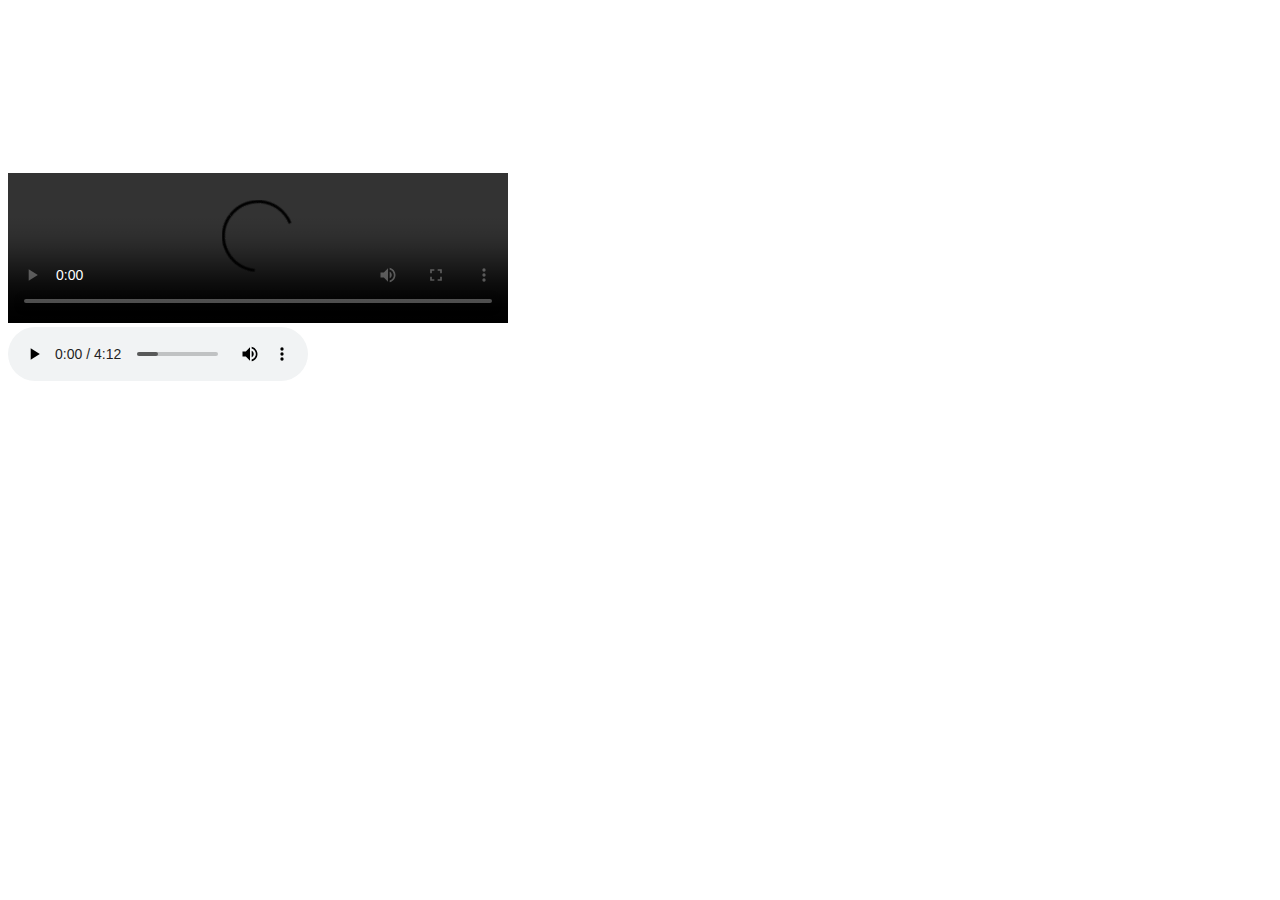
==== index.html @ 12c2efc5 "Learning html5" ====
<!DOCTYPE html>
<html lang="en">
<head>
    <meta charset="UTF-8">
    <meta name="viewport" content="width=device-width, initial-scale=1.0">
    <title>audio video"></title>     
</head>
<body>
    <video controls width="500px" src="assets/media/weather.video.mp4"></video>
    <iframe width="560" height="315" src="https://www.youtube.com/embed/mU6anWqZJcc" title="YouTube video player" frameborder="0" allow="accelerometer; autoplay; clipboard-write; encrypted-media; gyroscope; picture-in-picture; web-share" allowfullscreen></iframe>
    <audio controls src="assets/media/weather.mp3"></audio>
    
    
</body>
</html>
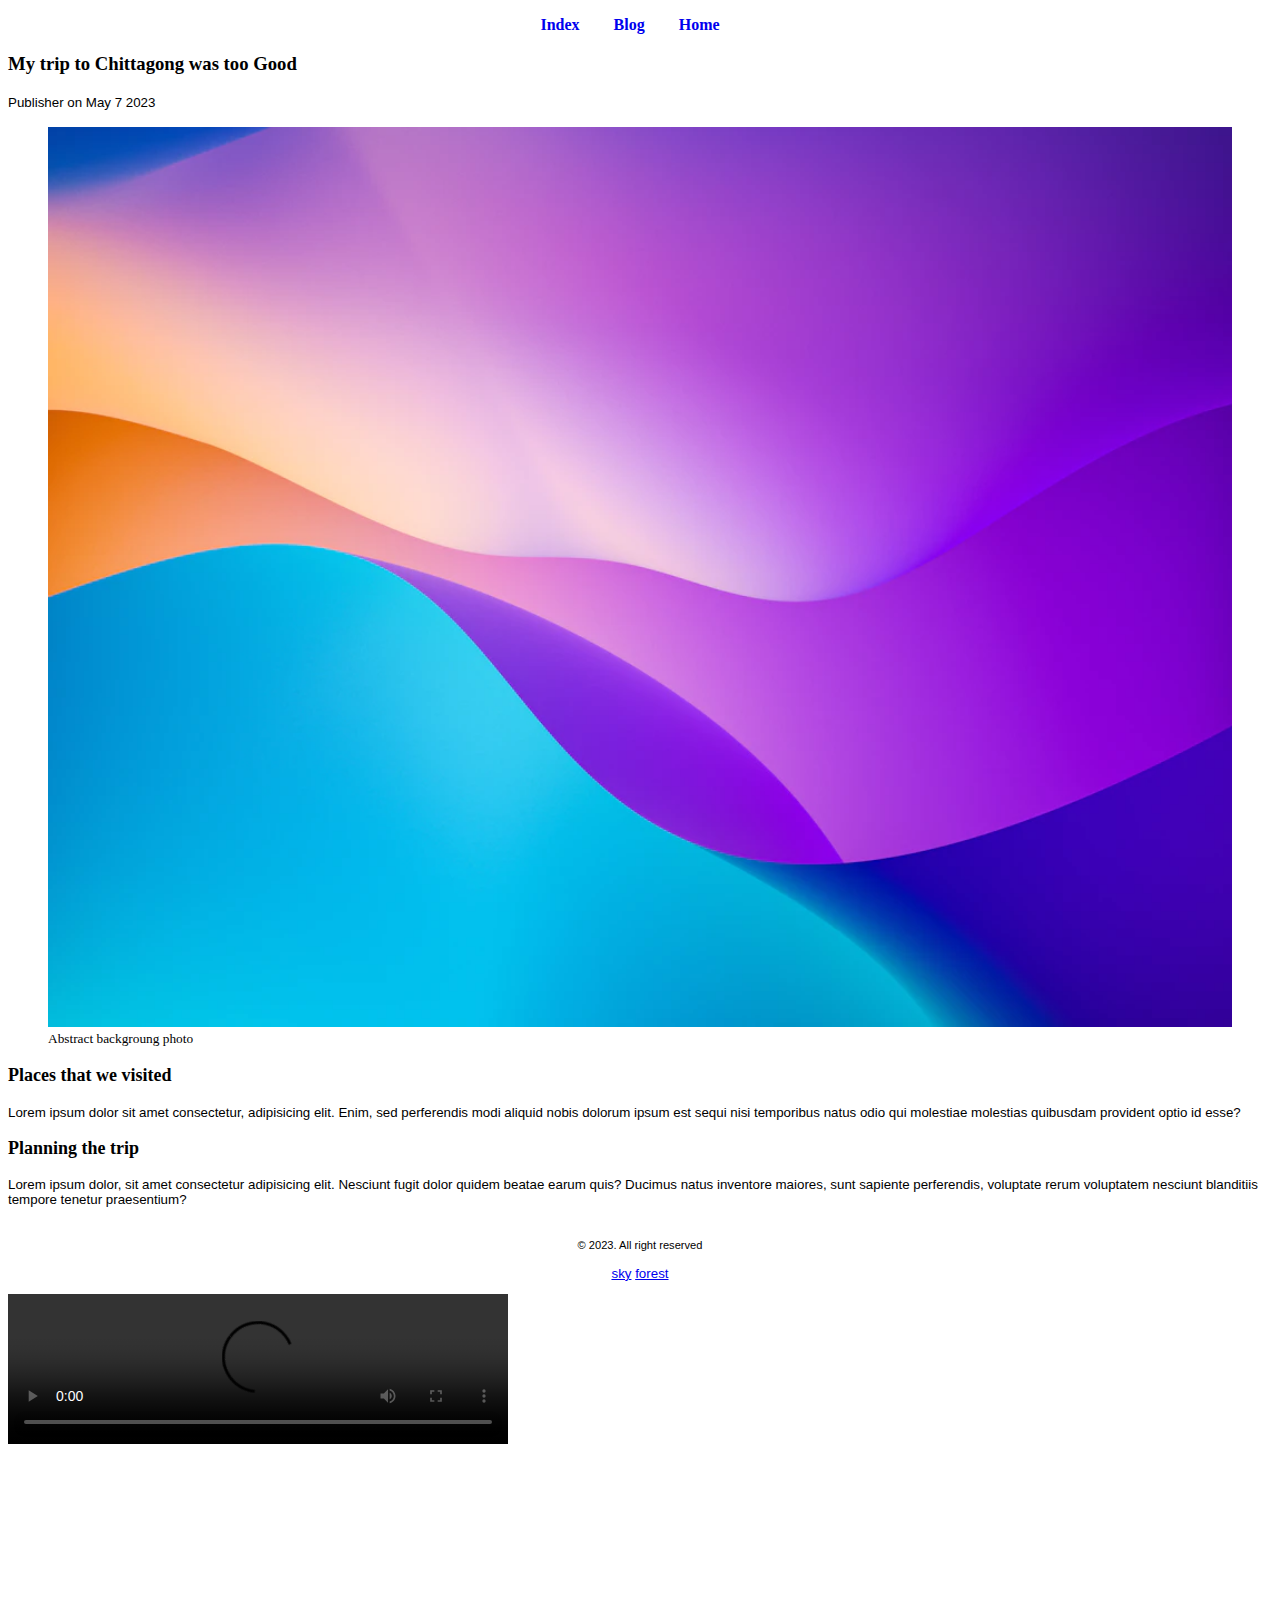
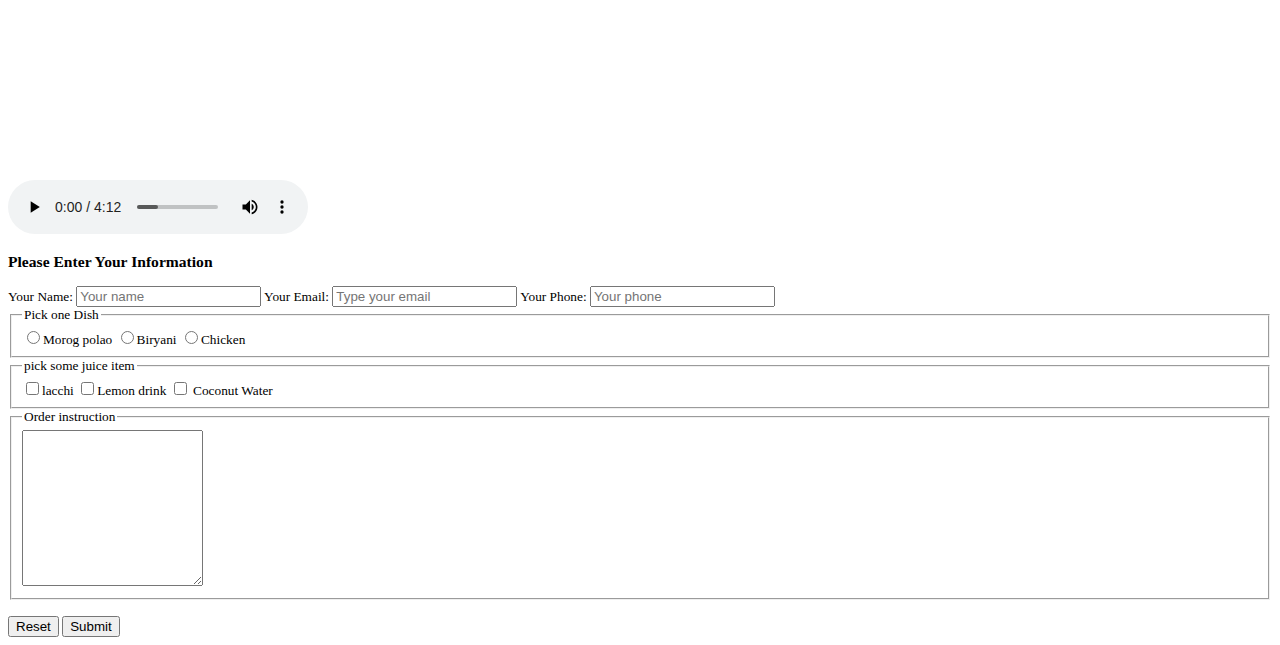
==== commit db0e217d: "adder fieldset and cheakbox aand label and legend" ====
--- a/index.html
+++ b/index.html
@@ -3,13 +3,117 @@
 <head>
     <meta charset="UTF-8">
     <meta name="viewport" content="width=device-width, initial-scale=1.0">
-    <title>audio video"></title>     
+    <title>my blogs</title>
+    <link rel="stylesheet" href="styles/blog.css">
 </head>
 <body>
-    <video controls width="500px" src="assets/media/weather.video.mp4"></video>
-    <iframe width="560" height="315" src="https://www.youtube.com/embed/mU6anWqZJcc" title="YouTube video player" frameborder="0" allow="accelerometer; autoplay; clipboard-write; encrypted-media; gyroscope; picture-in-picture; web-share" allowfullscreen></iframe>
-    <audio controls src="assets/media/weather.mp3"></audio>
+    </html>
+    <header>
+        <nav>
+            <ul>
+                <li><a href="index.html">Index</a></li>
+                <li><a href="blog.html">Blog</a></li>
+                <li><a href="home.html">Home</a></li>
+
+            </ul>
+            
+        </nav>
+    </header>
+    <main>
+        <article>
+            <header>
+                <h3>My trip to Chittagong was too Good</h3>
+                <p><small>Publisher on <time datetime="2023-05-07">May 7 2023</time</small></p>
+            </header>
+            <figure>
+                <img src="images/photo1.jpg" alt="" width="100%">
+                <figcaption>Abstract backgroung photo</figcaption>
+            </figure>
+            <section>
+                <h5><b>Places that we visited</b></h5>
+                <p>Lorem ipsum dolor sit amet consectetur, adipisicing elit. Enim, sed perferendis modi aliquid nobis dolorum ipsum est sequi nisi temporibus natus odio qui molestiae molestias quibusdam provident optio id esse?</p>
+            </section>
+            <section>
+                <h5><b>Planning the trip</b></h5>
+                <p>Lorem ipsum dolor, sit amet consectetur adipisicing elit. Nesciunt fugit dolor quidem beatae earum quis? Ducimus natus inventore maiores, sunt sapiente perferendis, voluptate rerum voluptatem nesciunt blanditiis tempore tenetur praesentium?</p>
+            </section>
+        </article>
+
+    </main>
+    <footer>
+        <p>
+            <small> &copy; 2023. All right reserved</small>
+           
+        </p>
+        <p>  <a href="sky">sky</a>
+            <a href="forest">forest</a></p>
+      
+    </footer>
+   
+      
+   
+    <header>
+        <p><video controls width="500px" src="assets/media/weather.video.mp4"></video>
+            <br>
+            <br>
+            <iframe width="560" height="315" src="https://www.youtube.com/embed/K4DyBUG242c" title="YouTube video player" frameborder="0" allow="accelerometer; autoplay; clipboard-write; encrypted-media; gyroscope; picture-in-picture; web-share" allowfullscreen></iframe>
+            <br>
+            <audio controls src="assets/media/weather.mp3"></audio></p>
     
-    
+    </header>
+    <main>
+        <section>
+            <h3>Please Enter Your Information</h3>
+            <form>
+                <label for="name">Your Name:
+                    <input id="name" type="text" placeholder="Your name">
+                </label>
+                <label for="email">Your Email:
+                    <input type="email" id="email" placeholder="Type your email">
+                </label>
+                <label for="phone">Your Phone:
+                    <input type="text" id="phone" placeholder="Your phone">
+                </label>
+                <fieldset>
+                    <legend>Pick one Dish</legend>
+                    <label for="morog polao">
+                        <input type="radio" name="dish" id="morog polao">Morog polao
+                    </label>
+                    <label for="biryani">
+                        <input type="radio" name="dish" id="biryani">Biryani
+                    </label>
+                    <label for="chicken">
+                        <input type="radio" name="dish" id="chicken">Chicken
+                    </label>
+                    
+                </fieldset>
+                <fieldset>
+                    <legend>pick some juice item</legend>
+                    <label for="lacchi">
+                        <input type="checkbox" name="juice" id="lacchi">lacchi
+                    </label>
+                    <label for="lemon drinks">
+                        <input type="checkbox" name="juice" id="lemon drinks">Lemon drink
+                    </label>
+                    <label for="Coconut water">
+                        <input type="checkbox" name="juice" id="coconut water"> Coconut Water
+                    </label>
+                    
+                
+                
+                </fieldset>
+                <fieldset>
+                    <legend>Order instruction</legend>
+                    <textarea name="Write your instruction for Your order" id="" cols="20" rows="10"></textarea>
+                </fieldset>
+                <br>
+                <input type="reset">
+              
+              <input type="submit">
+                
+            </form>
+        </section>
+    </main>
+
 </body>
 </html>--- a/styles/blog.css
+++ b/styles/blog.css
@@ -0,0 +1,28 @@
+nav ul li{
+    display: inline;
+    /* text-align: center; */
+
+}
+nav ul{
+    text-align: center;
+    margin-right: 30px;
+}
+
+nav ul li a {
+    /* background-color: aqua; */
+     margin-right: 30px; 
+    text-decoration: none;
+    font-weight: 800;
+    border: 20px;
+  }
+  footer{
+    text-align: center;
+    margin-top: 30px;
+  }
+  p{
+    font-family: 'Segoe UI', Tahoma, Geneva, Verdana, sans-serif;
+  }
+  section h5 b {
+    font-weight: bolder;
+    font-size: large;
+  }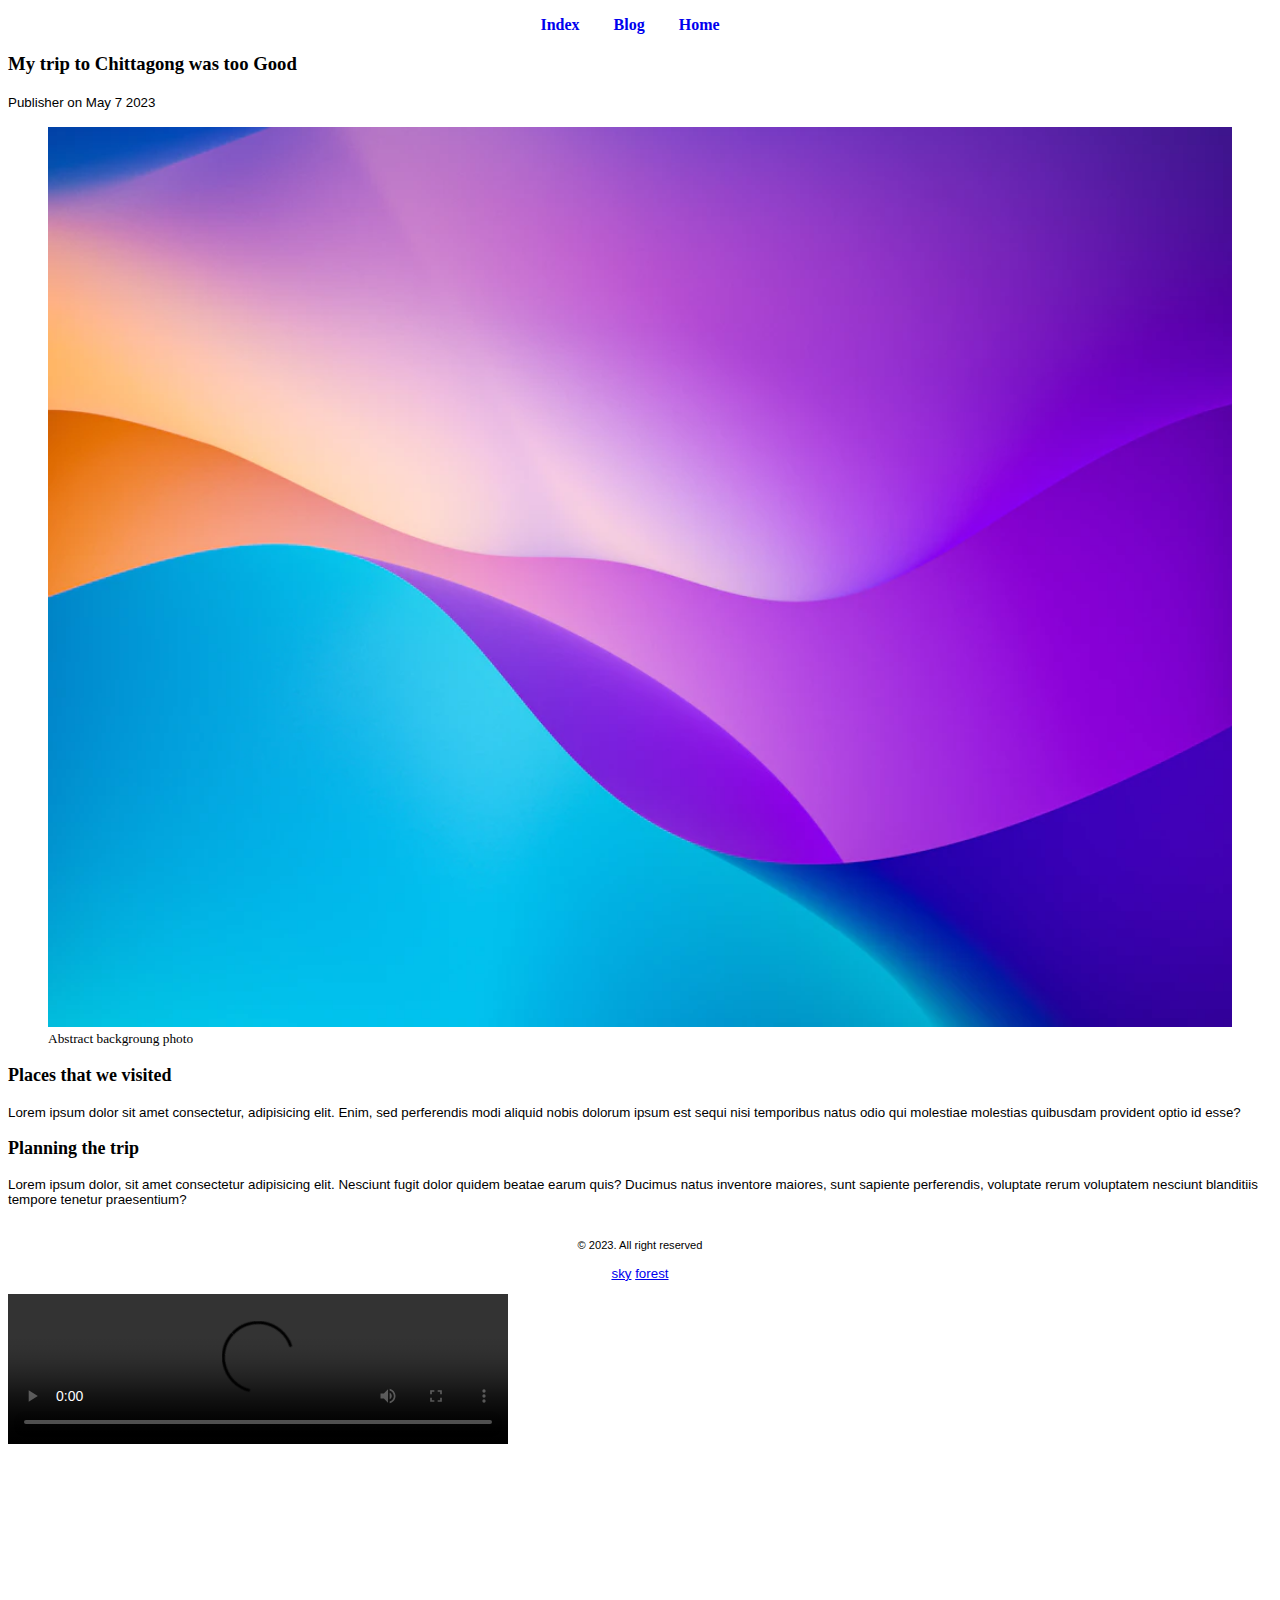
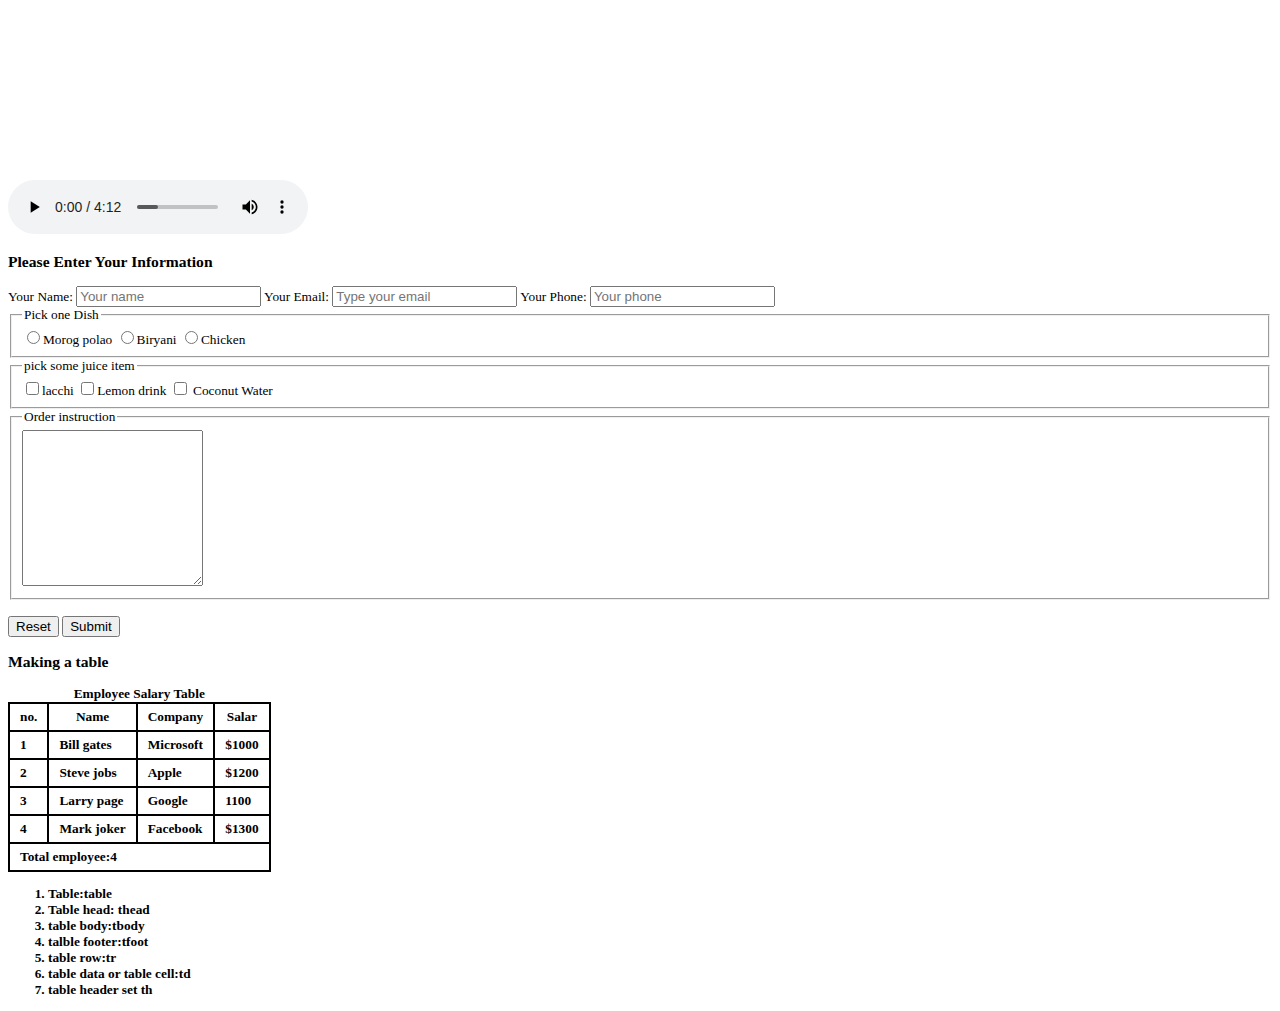
==== commit 3125a4fb: "Adding a Table to" ====
--- a/index.html
+++ b/index.html
@@ -5,6 +5,21 @@
     <meta name="viewport" content="width=device-width, initial-scale=1.0">
     <title>my blogs</title>
     <link rel="stylesheet" href="styles/blog.css">
+    <style>
+        td, th {
+        border: 2px solid black;
+        padding: 5px 10px;
+        font-weight: bold;
+    }
+    table{
+        border-collapse: collapse;
+    }
+    li{
+        font-weight: bold;
+    }
+   
+    </style>
+    
 </head>
 <body>
     </html>
@@ -114,6 +129,65 @@
             </form>
         </section>
     </main>
+    <h3>Making a table</h3>
+    <table>
+        <caption><b>Employee Salary Table</b></caption>
+       <thead>
+        <tr>
+            <th>no.</th>
+            <th>Name</th>
+            <th>Company</th>
+            <th>Salar</th>
+
+        </tr>
+
+      </thead>
+      <tbody>
+        <tr>
+            <td>1</td>
+            <td>Bill gates</td>
+            <td>Microsoft</td>
+            <td>$1000</td>
+        </tr>
+        <tr>
+            <td>2</td>
+            <td>Steve jobs</td>
+            <td>Apple</td>
+            <td>$1200</td>
+        </tr>
+        <tr>
+            <td>3</td>
+            <td>Larry page</td>
+            <td>Google</td>
+            <td>1100</td>
+        </tr>
+        <tr>
+            <td>4</td>
+            <td>Mark joker</td>
+            <td>Facebook</td>
+            <td>$1300</td>
+        </tr>
+
+      </tbody>
+      <tfoot>
+        <tr>
+            <td colspan="4">
+                Total employee:4
+            </td>
+        </tr>
+
+      </tfoot>
+
+    </table>
+    <ol>
+        <li>Table:table</li>
+        <li>Table head: thead</li>
+        <li>table body:tbody</li>
+        <li>talble footer:tfoot</li>
+        <li>table row:tr</li>
+        <li>table data or table cell:td</li>
+        <li>table header set th</li>
+    </ol>
 
 </body>
 </html>